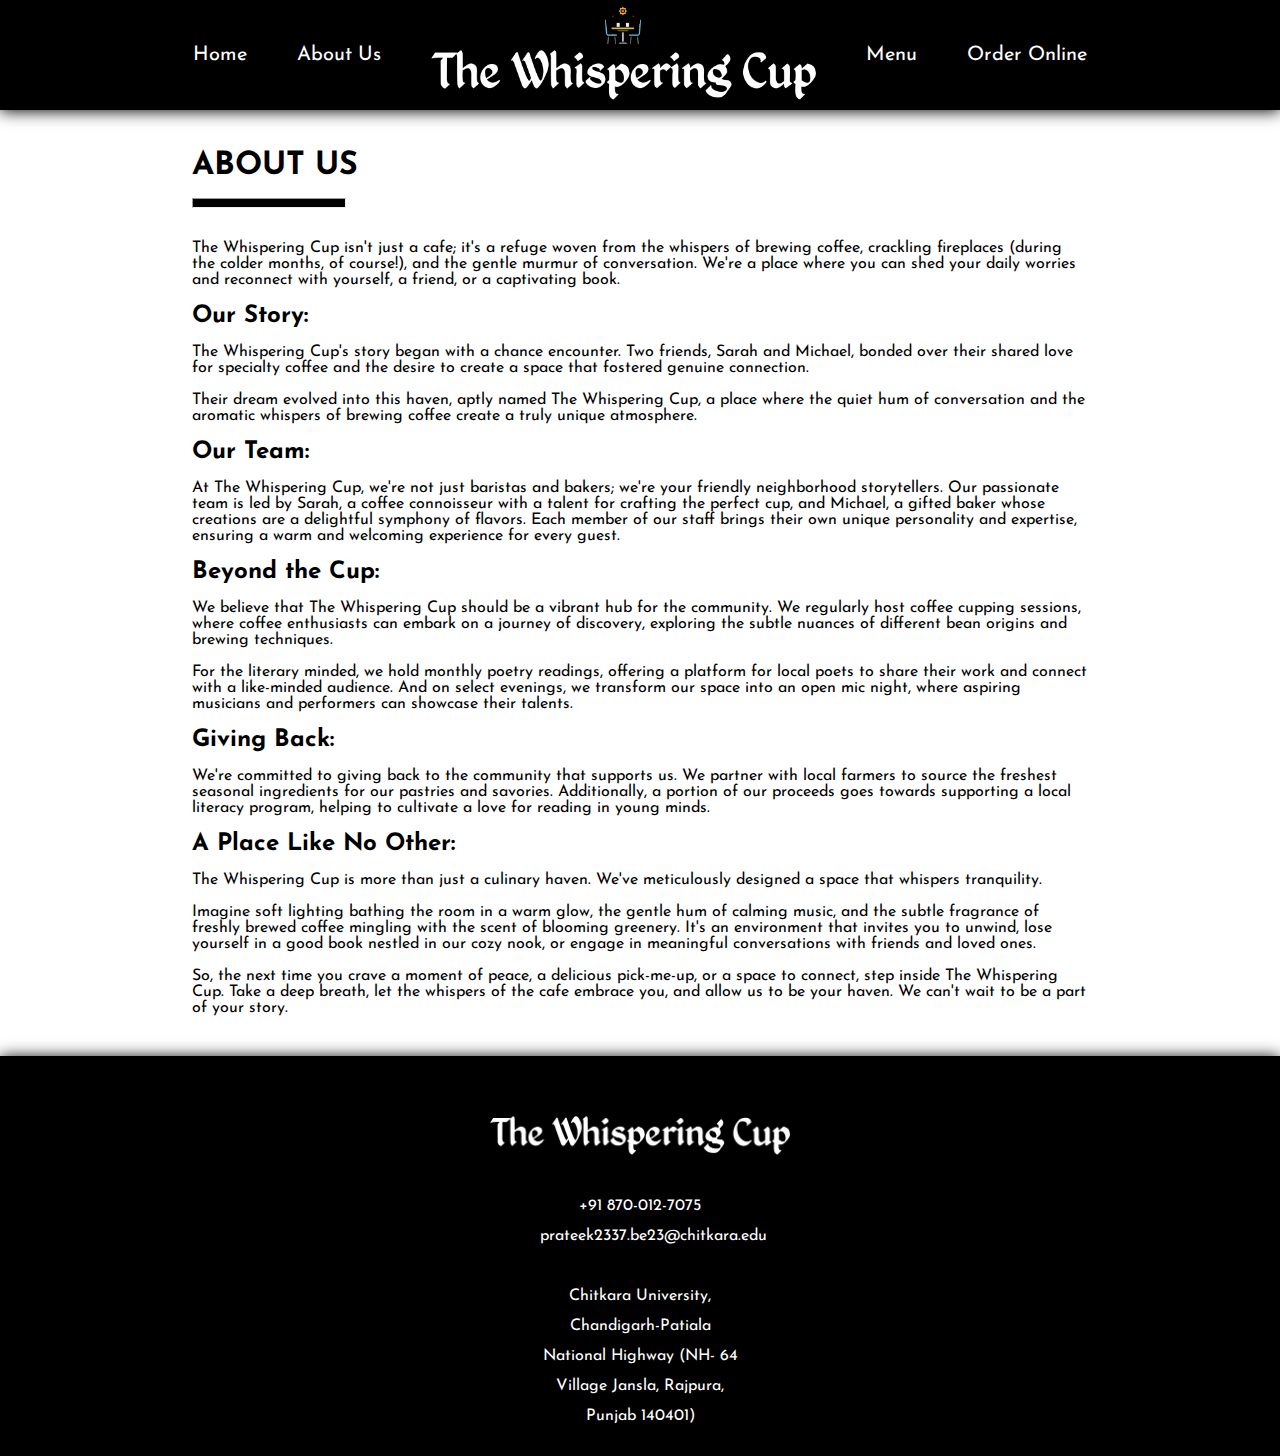
==== about.html @ 268db5a6 "All files added." ====
<!DOCTYPE html>
<html lang="en">
<head>
    <meta charset="UTF-8">
    <meta name="viewport" content="width=device-width, initial-scale=1.0">
    <title>The Whispering Cup</title>
    <link rel="stylesheet" href="about.css">
    <link rel="shortcut icon" href="cafe.png" type="image/x-icon">

    <link rel="preconnect" href="https://fonts.googleapis.com">
    <link rel="preconnect" href="https://fonts.gstatic.com" crossorigin>
    <link href="https://fonts.googleapis.com/css2?family=Josefin+Sans:ital,wght@0,100..700;1,100..700&family=Kanit:ital,wght@0,100;0,200;0,300;0,400;0,500;0,600;0,700;0,800;0,900;1,100;1,200;1,300;1,400;1,500;1,600;1,700;1,800;1,900&display=swap" rel="stylesheet">
</head>
<body>
     
    <div class="navbar" id="nav_id">
        <nav>
            <a href="index.html">Home</a>
            <a href="about.html">About Us</a>
            <div>
                <img  id="logo" src="cafe.png" alt="logo"> <br>
                <img id="logoname" src="name.png" alt="">
            </div>
            <a href="Menu.html">Menu</a>
            <a href="order.html">Order Online</a>
        </nav>
    </div>


    <div class="about">
        <div class="content">
            <h1>ABOUT US</h1>
            <br>
            <hr id="underline"> <br> <br>
            <p>
                The Whispering Cup isn't just a cafe; it's a refuge woven from the whispers of brewing coffee, crackling fireplaces (during the colder months, of course!), and the gentle murmur of conversation. We're a place where you can shed your daily worries and reconnect with yourself, a friend, or a captivating book. <br> <br>

                <h2>Our Story:</h2> <br>

                The Whispering Cup's story began with a chance encounter. Two friends, Sarah and Michael, bonded over their shared love for specialty coffee and the desire to create a space that fostered genuine connection. <br> <br> Their dream evolved into this haven, aptly named The Whispering Cup, a place where the quiet hum of conversation and the aromatic whispers of brewing coffee create a truly unique atmosphere. <br> <br>

                <h2>Our Team:</h2> <br>

                At The Whispering Cup, we're not just baristas and bakers; we're your friendly neighborhood storytellers. Our passionate team is led by Sarah, a coffee connoisseur with a talent for crafting the perfect cup, and Michael, a gifted baker whose creations are a delightful symphony of flavors. Each member of our staff brings their own unique personality and expertise, ensuring a warm and welcoming experience for every guest. <br> <br>

                <h2>Beyond the Cup:</h2> <br>

                We believe that The Whispering Cup should be a vibrant hub for the community. We regularly host coffee cupping sessions, where coffee enthusiasts can embark on a journey of discovery, exploring the subtle nuances of different bean origins and brewing techniques. <br> <br> For the literary minded, we hold monthly poetry readings, offering a platform for local poets to share their work and connect with a like-minded audience. And on select evenings, we transform our space into an open mic night, where aspiring musicians and performers can showcase their talents. <br> <br>

                <h2>Giving Back:</h2> <br>

                We're committed to giving back to the community that supports us. We partner with local farmers to source the freshest seasonal ingredients for our pastries and savories. Additionally, a portion of our proceeds goes towards supporting a local literacy program, helping to cultivate a love for reading in young minds. <br> <br>

                <h2>A Place Like No Other:</h2> <br>

                The Whispering Cup is more than just a culinary haven. We've meticulously designed a space that whispers tranquility. <br> <br> Imagine soft lighting bathing the room in a warm glow, the gentle hum of calming music, and the subtle fragrance of freshly brewed coffee mingling with the scent of blooming greenery. It's an environment that invites you to unwind, lose yourself in a good book nestled in our cozy nook, or engage in meaningful conversations with friends and loved ones. <br> <br>

                So, the next time you crave a moment of peace, a delicious pick-me-up, or a space to connect, step inside The Whispering Cup. Take a deep breath, let the whispers of the cafe embrace you, and allow us to be your haven. We can't wait to be a part of your story. <br>
            </p>
        </div>
    </div>


    <div class="contact">
        <img id="logoname" src="name.png" alt="">
        <br>
        <br> <br>
        <div class="details">
            <div class="personal">
                +91 870-012-7075 <br>
                prateek2337.be23@chitkara.edu<br> <br>
                Chitkara University,<br>
                Chandigarh-Patiala National Highway (NH- 64 Village Jansla, Rajpura, Punjab 140401)
            </div>
        </div>
    </div>

</body>
</html>
---- about.css ----
*
{
    margin: 0;
    
    scroll-behavior:smooth;
    font-family: "Josefin Sans", sans-serif;
    font-optical-sizing: auto;
    font-weight: weight;
    font-style: normal;
}


.navbar
{
    position: sticky;
    top: 0;
    z-index: 1;
    box-shadow: 0px 1px 15px black;
}
.navbar nav
{
    
    background-color: black;
    height: 110px;
    display: flex;
    justify-content: center;
    align-items: center;
    gap: 50px;
    font-size: 20px;
}
.navbar nav a{
    color: white;
    text-decoration: none;

}
.navbar nav a:hover
{
   font-size:21px;
}

.navbar nav #logo{
    height: 40px;
   
}
.navbar nav #logoname
{
    height:50px;
    
}
.navbar nav div{
    text-align: center;
    
}

#underline
{
    width: 17%;
    height: 8px;
    background-color: black;
}


.about
{
    display: flex;
    justify-content: center;
    align-items: center;
}

.about .content
{
    padding: 40px;
    width: 70%;
}

.contact
{
    
    background-color: black;
    color: white;
    height: 400px;
    box-shadow: 0px 1px 15px black;
    text-align: center;
}

.contact img
{
    margin-top: 60px;
    width: 300px;
}


.contact p
{
    font-size: 20px;
}
.contact p h1
{
    font-size: 1px;
}

.contact .details
{
    
    display: flex;
    justify-content: center;
    align-items: center;
}

.contact .details .personal
{
    width: 200px;
    line-height: 30px;
}
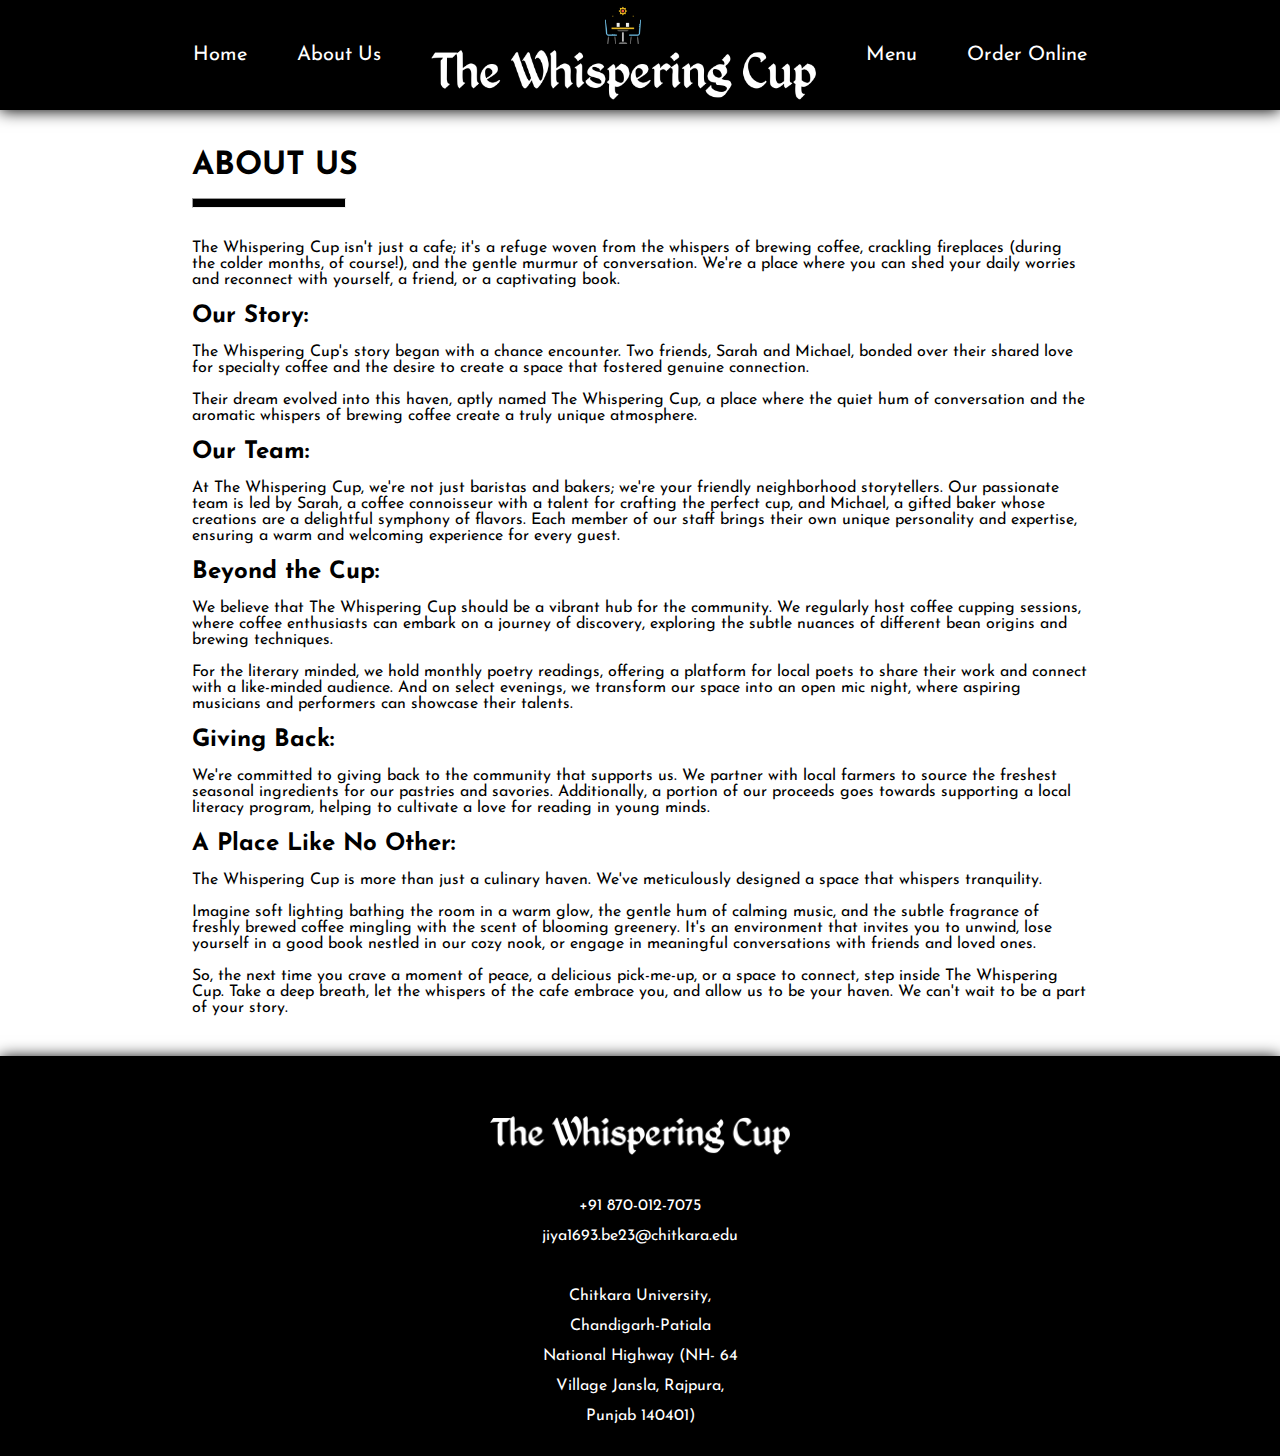
==== commit 654e42e1: "Update about.html" ====
--- a/about.html
+++ b/about.html
@@ -68,7 +68,7 @@
         <div class="details">
             <div class="personal">
                 +91 870-012-7075 <br>
-                prateek2337.be23@chitkara.edu<br> <br>
+                jiya1693.be23@chitkara.edu<br> <br>
                 Chitkara University,<br>
                 Chandigarh-Patiala National Highway (NH- 64 Village Jansla, Rajpura, Punjab 140401)
             </div>
@@ -76,4 +76,4 @@
     </div>
 
 </body>
-</html>+</html>
